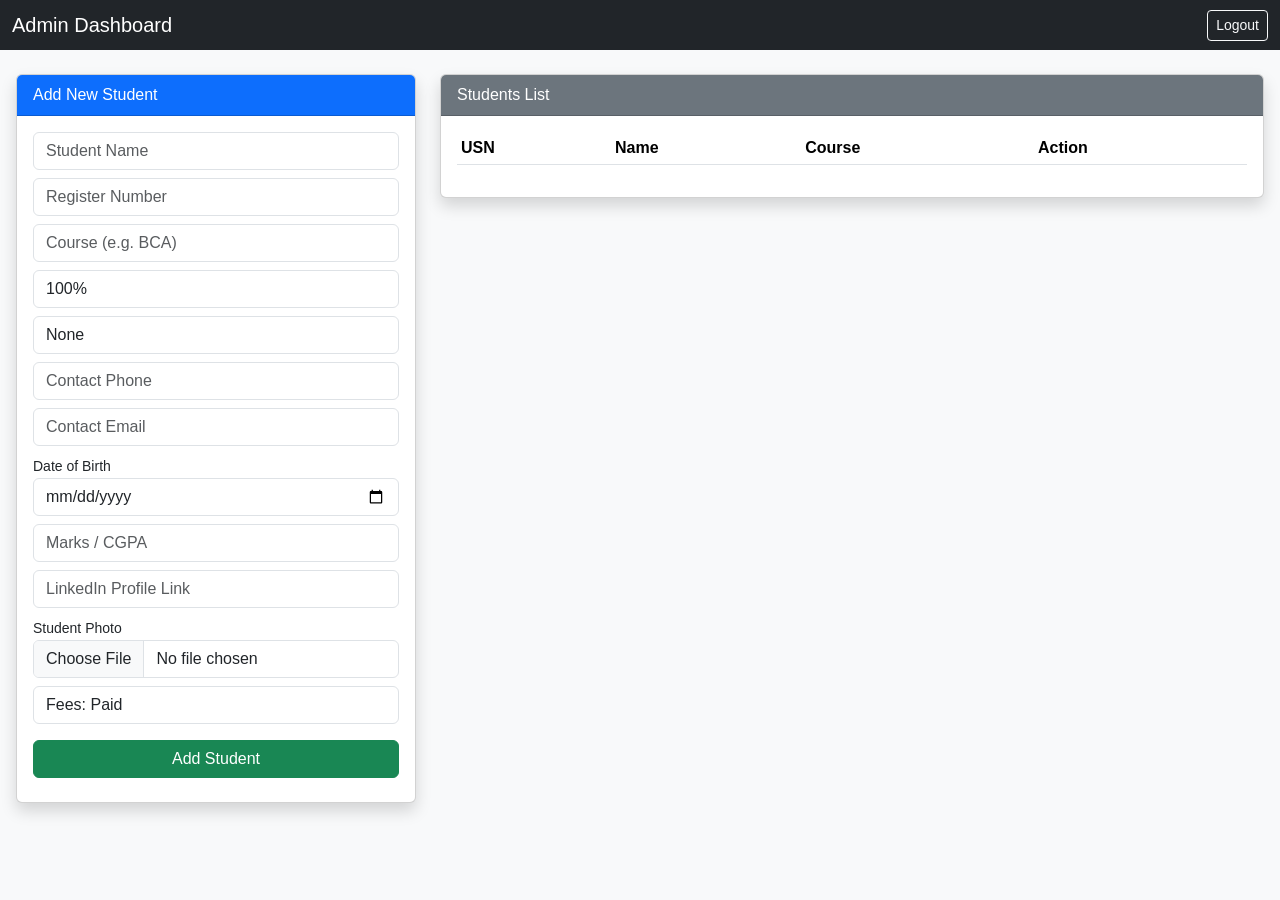
==== frontend/admin.html @ e3da2ddc "Initial commit: Smart Digital Card system with mobile-responsive frontend" ====
<!DOCTYPE html>
<html lang="en">

<head>
    <meta charset="UTF-8">
    <meta name="viewport" content="width=device-width, initial-scale=1.0">
    <title>Admin Dashboard - Smart Digital Card</title>
    <link href="https://cdn.jsdelivr.net/npm/bootstrap@5.3.0/dist/css/bootstrap.min.css" rel="stylesheet">
    <link rel="stylesheet" href="style.css">
</head>

<body class="bg-light">
    <nav class="navbar navbar-dark bg-dark mb-4">
        <div class="container-fluid">
            <span class="navbar-brand mb-0 h1">Admin Dashboard</span>
            <a href="index.html" class="btn btn-outline-light btn-sm">Logout</a>
        </div>
    </nav>
    <div class="container-fluid px-2 px-md-3">
        <div class="row">
            <div class="col-12 col-lg-4 mb-4">
                <div class="card shadow">
                    <div class="card-header bg-primary text-white">Add New Student</div>
                    <div class="card-body">
                        <form id="add-student-form">
                            <input type="hidden" id="form-mode" value="add">
                            <div class="mb-2"><input type="text" id="add-name" class="form-control"
                                    placeholder="Student Name" required></div>
                            <div class="mb-2"><input type="text" id="add-usn" class="form-control"
                                    placeholder="Register Number" required></div>
                            <div class="mb-2"><input type="text" id="add-course" class="form-control"
                                    placeholder="Course (e.g. BCA)" required></div>
                            <div class="mb-2"><input type="text" id="add-attendance" class="form-control"
                                    placeholder="Attendance (%)" value="100%"></div>

                            <div class="mb-2"><input type="text" id="add-library" class="form-control"
                                    placeholder="Library Books Accessed" value="None"></div>
                            <div class="mb-2"><input type="text" id="add-contact" class="form-control"
                                    placeholder="Contact Phone" required></div>
                            <div class="mb-2"><input type="email" id="add-email" class="form-control"
                                    placeholder="Contact Email" required></div>
                            <div class="mb-2"><label class="form-label mb-0 small">Date of Birth</label><input
                                    type="date" id="add-dob" class="form-control" required></div>
                            <div class="mb-2"><input type="text" id="add-marks" class="form-control"
                                    placeholder="Marks / CGPA" required></div>
                            <div class="mb-2"><input type="text" id="add-linkedin" class="form-control"
                                    placeholder="LinkedIn Profile Link" required></div>
                            <div class="mb-2"><label class="form-label mb-0 small">Student Photo</label><input
                                    type="file" id="add-photo" class="form-control" accept="image/*"></div>
                            <div class="mb-3">
                                <select id="add-fees" class="form-control">
                                    <option value="Paid">Fees: Paid</option>
                                    <option value="Pending">Fees: Pending</option>
                                </select>
                            </div>
                            <button type="submit" class="btn btn-success w-100">Add Student</button>
                        </form>
                        <div id="add-message" class="mt-2 text-center text-danger"></div>
                    </div>
                </div>
            </div>
            <div class="col-12 col-lg-8">
                <div class="card shadow">
                    <div class="card-header bg-secondary text-white">Students List</div>
                    <div class="card-body table-responsive">
                        <table class="table table-striped table-hover table-sm">
                            <thead>
                                <tr>
                                    <th>USN</th>
                                    <th>Name</th>
                                    <th>Course</th>
                                    <th>Action</th>
                                </tr>
                            </thead>
                            <tbody id="students-list">
                                <!-- Populated dynamically -->
                            </tbody>
                        </table>
                    </div>
                </div>
            </div>
        </div>
    </div>
    <script src="script.js"></script>
    <script>
        document.addEventListener("DOMContentLoaded", loadStudents);
    </script>
</body>

</html>
---- frontend/style.css ----
@keyframes pulse {
    0% { box-shadow: 0 0 0 0 rgba(25, 135, 84, 0.7); }
    70% { box-shadow: 0 0 0 10px rgba(25, 135, 84, 0); }
    100% { box-shadow: 0 0 0 0 rgba(25, 135, 84, 0); }
}

body {
    font-family: 'Segoe UI', Tahoma, Geneva, Verdana, sans-serif;
}

.id-card-container {
    width: 100%;
    max-width: 350px;
    margin: auto;
    padding: 10px;
}

@media (max-width: 600px) {
    .id-card-container {
        max-width: 100%;
    }
    
    .id-card-header {
        font-size: 1rem;
        padding: 12px 0;
    }
    
    .id-card-body {
        padding: 15px;
    }
    
    .id-card-details {
        font-size: 0.85rem;
        margin: 8px 15px;
    }
    
    .id-card-photo {
        width: 80px;
        height: 80px;
        font-size: 32px;
    }
    
    .qr-container img {
        max-width: 150px;
    }
}

.id-card {
    background: #ffffff;
    border-radius: 12px;
    box-shadow: 0 10px 30px rgba(0, 0, 0, 0.5);
    overflow: hidden;
    position: relative;
    padding-bottom: 20px;
}

.id-card-header {
    background: linear-gradient(135deg, #0d6efd, #0043a8);
    color: white;
    text-align: center;
    padding: 15px 0;
    font-weight: bold;
    font-size: 1.2rem;
    letter-spacing: 1px;
}

.id-card-body {
    text-align: center;
    padding: 20px;
}

.id-card-photo {
    width: 100px;
    height: 100px;
    background-color: #ddd;
    border-radius: 50%;
    margin: 0 auto 15px auto;
    border: 3px solid #0d6efd;
    display: flex;
    justify-content: center;
    align-items: center;
    font-size: 40px;
    color: #888;
}

.id-card-details {
    text-align: left;
    margin: 10px 20px;
    font-size: 0.95rem;
    line-height: 1.5;
}

.id-card-details span {
    font-weight: bold;
    color: #333;
}

.qr-container {
    text-align: center;
    margin-top: 15px;
}

.qr-container img {
    width: 100%;
    max-width: 180px;
    height: auto;
    border: 2px solid #ddd;
    border-radius: 8px;
    padding: 5px;
}

/* Mobile form improvements */
@media (max-width: 768px) {
    .form-control, .form-select, .btn {
        font-size: 16px;
    }
    
    .table-sm {
        font-size: 0.8rem;
    }
    
    .btn-sm {
        padding: 0.35rem 0.5rem;
        font-size: 0.75rem;
    }
    
    .navbar-brand {
        font-size: 1rem;
    }
    
    .card {
        margin-bottom: 15px;
    }
    
    .navbar {
        padding: 0.5rem 0;
    }
}
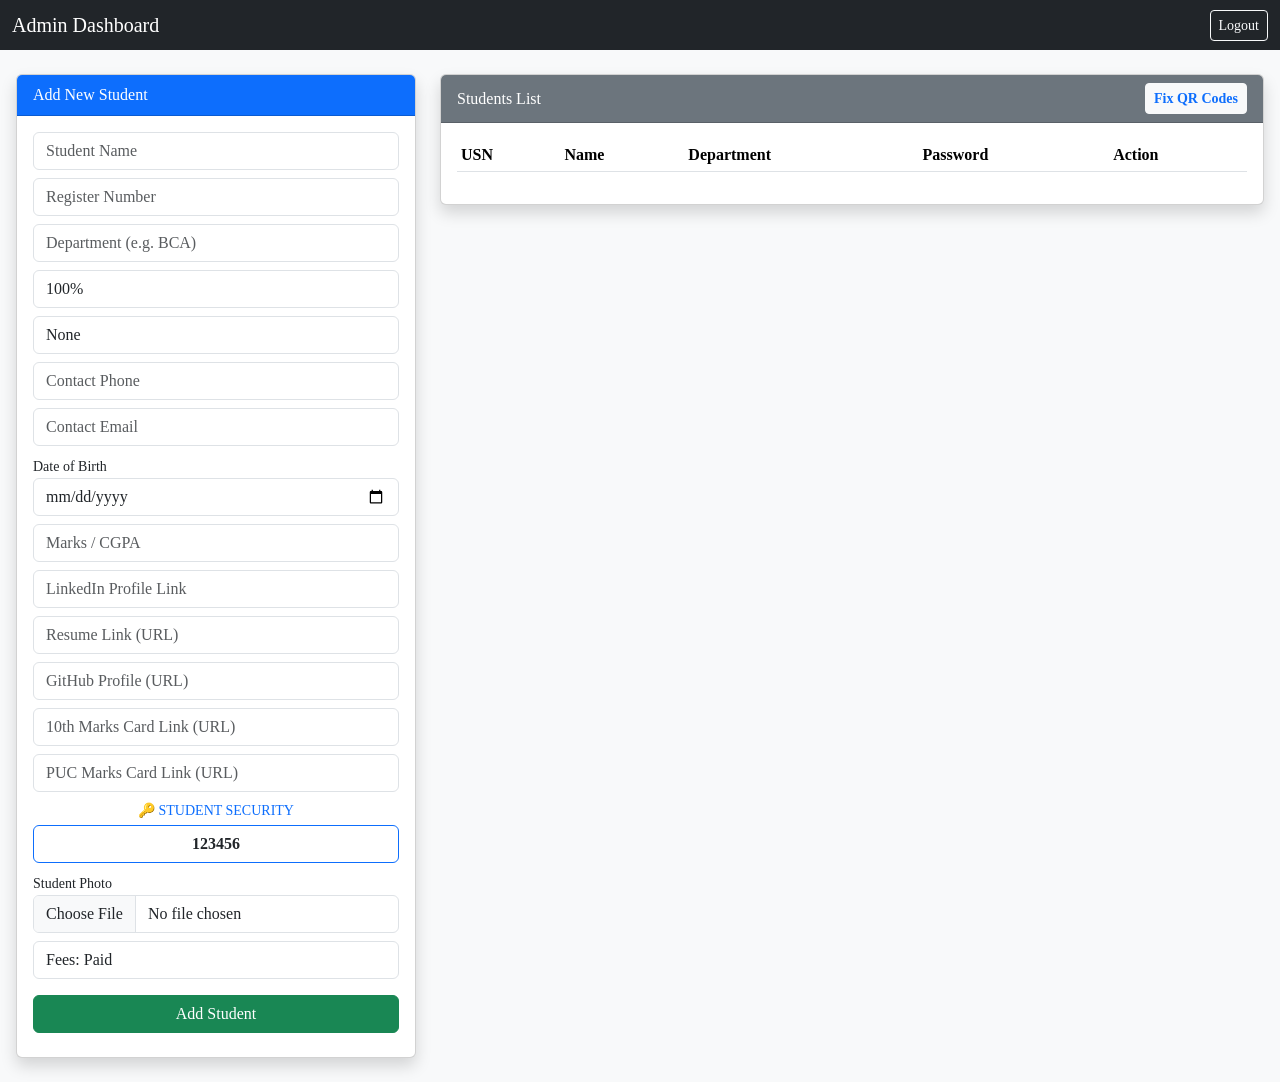
==== commit 80bcfd6d: "Integrated Social and Academic profiles, added QR code security features, and updated typography to " ====
--- a/frontend/admin.html
+++ b/frontend/admin.html
@@ -29,7 +29,7 @@
                             <div class="mb-2"><input type="text" id="add-usn" class="form-control"
                                     placeholder="Register Number" required></div>
                             <div class="mb-2"><input type="text" id="add-course" class="form-control"
-                                    placeholder="Course (e.g. BCA)" required></div>
+                                    placeholder="Department (e.g. BCA)" required></div>
                             <div class="mb-2"><input type="text" id="add-attendance" class="form-control"
                                     placeholder="Attendance (%)" value="100%"></div>
 
@@ -44,9 +44,22 @@
                             <div class="mb-2"><input type="text" id="add-marks" class="form-control"
                                     placeholder="Marks / CGPA" required></div>
                             <div class="mb-2"><input type="text" id="add-linkedin" class="form-control"
-                                    placeholder="LinkedIn Profile Link" required></div>
+                                     placeholder="LinkedIn Profile Link" required></div>
+                            <div class="mb-2"><input type="text" id="add-resume" class="form-control"
+                                    placeholder="Resume Link (URL)"></div>
+                            <div class="mb-2"><input type="text" id="add-github" class="form-control"
+                                    placeholder="GitHub Profile (URL)"></div>
+                            <div class="mb-2"><input type="text" id="add-marks-10th" class="form-control"
+                                    placeholder="10th Marks Card Link (URL)"></div>
+                            <div class="mb-2"><input type="text" id="add-marks-puc" class="form-control"
+                                    placeholder="PUC Marks Card Link (URL)"></div>
+
+                            <div class="mb-2 text-center">
+                                <small class="text-primary d-block mb-1">🔑 STUDENT SECURITY</small>
+                                <input type="text" id="add-password" class="form-control text-center fw-bold border-primary" placeholder="Set Password" value="123456">
+                            </div>
                             <div class="mb-2"><label class="form-label mb-0 small">Student Photo</label><input
-                                    type="file" id="add-photo" class="form-control" accept="image/*"></div>
+                                     type="file" id="add-photo" class="form-control" accept="image/*"></div>
                             <div class="mb-3">
                                 <select id="add-fees" class="form-control">
                                     <option value="Paid">Fees: Paid</option>
@@ -61,14 +74,18 @@
             </div>
             <div class="col-12 col-lg-8">
                 <div class="card shadow">
-                    <div class="card-header bg-secondary text-white">Students List</div>
+                    <div class="card-header bg-secondary text-white d-flex justify-content-between align-items-center">
+                        <span>Students List</span>
+                        <button id="refresh-qrs-btn" class="btn btn-sm btn-light text-primary fw-bold" title="Click this if QR codes don't work">Fix QR Codes</button>
+                    </div>
                     <div class="card-body table-responsive">
                         <table class="table table-striped table-hover table-sm">
                             <thead>
                                 <tr>
                                     <th>USN</th>
                                     <th>Name</th>
-                                    <th>Course</th>
+                                    <th>Department</th>
+                                    <th>Password</th>
                                     <th>Action</th>
                                 </tr>
                             </thead>
--- a/frontend/style.css
+++ b/frontend/style.css
@@ -5,7 +5,8 @@
 }
 
 body {
-    font-family: 'Segoe UI', Tahoma, Geneva, Verdana, sans-serif;
+    font-family: 'Times New Roman', Times, serif;
+    background-color: #f8f9fa;
 }
 
 .id-card-container {
@@ -58,10 +59,11 @@
     background: linear-gradient(135deg, #0d6efd, #0043a8);
     color: white;
     text-align: center;
-    padding: 15px 0;
+    padding: 15px 10px;
     font-weight: bold;
-    font-size: 1.2rem;
-    letter-spacing: 1px;
+    font-size: 1rem;
+    letter-spacing: 0.5px;
+    line-height: 1.2;
 }
 
 .id-card-body {
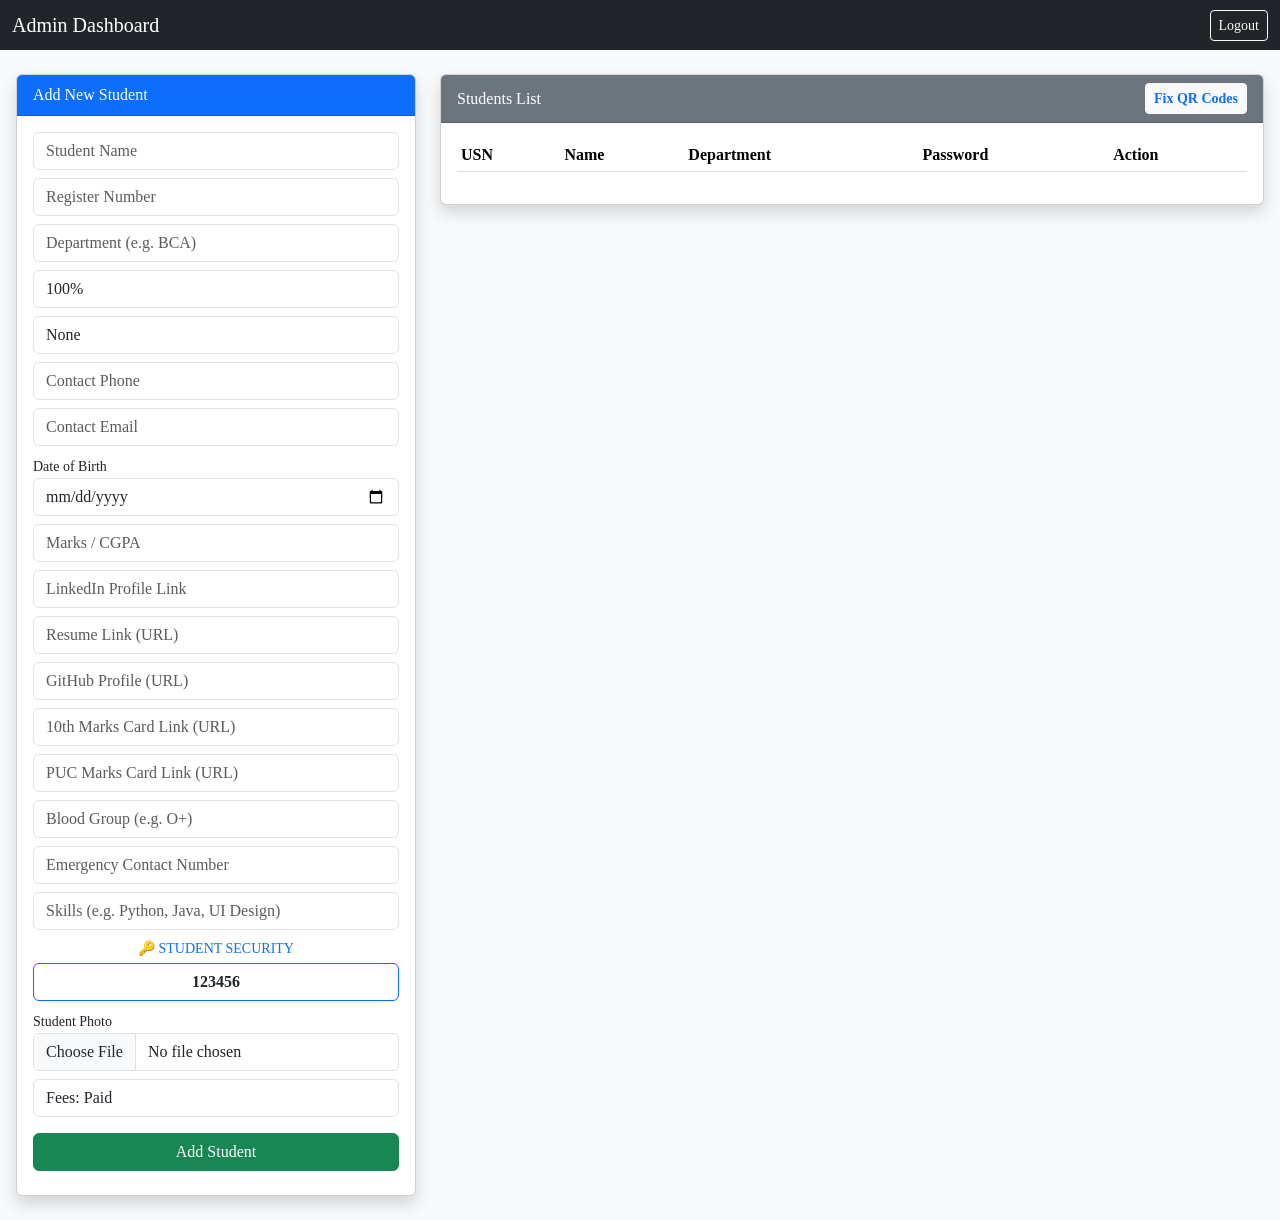
==== commit 636f41be: "Final project polish: Added marks verification UI and cloud deployment configuration" ====
--- a/frontend/admin.html
+++ b/frontend/admin.html
@@ -36,15 +36,15 @@
                             <div class="mb-2"><input type="text" id="add-library" class="form-control"
                                     placeholder="Library Books Accessed" value="None"></div>
                             <div class="mb-2"><input type="text" id="add-contact" class="form-control"
-                                    placeholder="Contact Phone" required></div>
+                                    placeholder="Contact Phone"></div>
                             <div class="mb-2"><input type="email" id="add-email" class="form-control"
-                                    placeholder="Contact Email" required></div>
+                                    placeholder="Contact Email"></div>
                             <div class="mb-2"><label class="form-label mb-0 small">Date of Birth</label><input
-                                    type="date" id="add-dob" class="form-control" required></div>
+                                    type="date" id="add-dob" class="form-control"></div>
                             <div class="mb-2"><input type="text" id="add-marks" class="form-control"
-                                    placeholder="Marks / CGPA" required></div>
+                                    placeholder="Marks / CGPA"></div>
                             <div class="mb-2"><input type="text" id="add-linkedin" class="form-control"
-                                     placeholder="LinkedIn Profile Link" required></div>
+                                    placeholder="LinkedIn Profile Link"></div>
                             <div class="mb-2"><input type="text" id="add-resume" class="form-control"
                                     placeholder="Resume Link (URL)"></div>
                             <div class="mb-2"><input type="text" id="add-github" class="form-control"
@@ -53,13 +53,21 @@
                                     placeholder="10th Marks Card Link (URL)"></div>
                             <div class="mb-2"><input type="text" id="add-marks-puc" class="form-control"
                                     placeholder="PUC Marks Card Link (URL)"></div>
+                            <div class="mb-2"><input type="text" id="add-blood-group" class="form-control"
+                                    placeholder="Blood Group (e.g. O+)"></div>
+                            <div class="mb-2"><input type="text" id="add-emergency-contact" class="form-control"
+                                    placeholder="Emergency Contact Number"></div>
+                            <div class="mb-2"><input type="text" id="add-skills" class="form-control"
+                                    placeholder="Skills (e.g. Python, Java, UI Design)"></div>
 
                             <div class="mb-2 text-center">
                                 <small class="text-primary d-block mb-1">🔑 STUDENT SECURITY</small>
-                                <input type="text" id="add-password" class="form-control text-center fw-bold border-primary" placeholder="Set Password" value="123456">
+                                <input type="text" id="add-password"
+                                    class="form-control text-center fw-bold border-primary" placeholder="Set Password"
+                                    value="123456">
                             </div>
                             <div class="mb-2"><label class="form-label mb-0 small">Student Photo</label><input
-                                     type="file" id="add-photo" class="form-control" accept="image/*"></div>
+                                    type="file" id="add-photo" class="form-control" accept="image/*"></div>
                             <div class="mb-3">
                                 <select id="add-fees" class="form-control">
                                     <option value="Paid">Fees: Paid</option>
@@ -76,7 +84,8 @@
                 <div class="card shadow">
                     <div class="card-header bg-secondary text-white d-flex justify-content-between align-items-center">
                         <span>Students List</span>
-                        <button id="refresh-qrs-btn" class="btn btn-sm btn-light text-primary fw-bold" title="Click this if QR codes don't work">Fix QR Codes</button>
+                        <button id="refresh-qrs-btn" class="btn btn-sm btn-light text-primary fw-bold"
+                            title="Click this if QR codes don't work">Fix QR Codes</button>
                     </div>
                     <div class="card-body table-responsive">
                         <table class="table table-striped table-hover table-sm">
@@ -99,9 +108,6 @@
         </div>
     </div>
     <script src="script.js"></script>
-    <script>
-        document.addEventListener("DOMContentLoaded", loadStudents);
-    </script>
 </body>
 
 </html>
--- a/frontend/style.css
+++ b/frontend/style.css
@@ -1,7 +1,15 @@
 @keyframes pulse {
-    0% { box-shadow: 0 0 0 0 rgba(25, 135, 84, 0.7); }
-    70% { box-shadow: 0 0 0 10px rgba(25, 135, 84, 0); }
-    100% { box-shadow: 0 0 0 0 rgba(25, 135, 84, 0); }
+    0% {
+        box-shadow: 0 0 0 0 rgba(25, 135, 84, 0.7);
+    }
+
+    70% {
+        box-shadow: 0 0 0 10px rgba(25, 135, 84, 0);
+    }
+
+    100% {
+        box-shadow: 0 0 0 0 rgba(25, 135, 84, 0);
+    }
 }
 
 body {
@@ -20,27 +28,27 @@
     .id-card-container {
         max-width: 100%;
     }
-    
+
     .id-card-header {
         font-size: 1rem;
         padding: 12px 0;
     }
-    
+
     .id-card-body {
         padding: 15px;
     }
-    
+
     .id-card-details {
         font-size: 0.85rem;
         margin: 8px 15px;
     }
-    
+
     .id-card-photo {
         width: 80px;
         height: 80px;
         font-size: 32px;
     }
-    
+
     .qr-container img {
         max-width: 150px;
     }
@@ -113,28 +121,915 @@
 
 /* Mobile form improvements */
 @media (max-width: 768px) {
-    .form-control, .form-select, .btn {
+
+    .form-control,
+    .form-select,
+    .btn {
         font-size: 16px;
     }
-    
+
     .table-sm {
         font-size: 0.8rem;
     }
-    
+
     .btn-sm {
         padding: 0.35rem 0.5rem;
         font-size: 0.75rem;
     }
-    
+
     .navbar-brand {
         font-size: 1rem;
     }
-    
+
     .card {
         margin-bottom: 15px;
     }
-    
+
     .navbar {
         padding: 0.5rem 0;
     }
+}
+
+/* --- FUTURISTIC ANTI-GRAVITY REDESIGN --- */
+
+:root {
+    --space-bg: #050818;
+    --electric-cyan: #00f5ff;
+    --deep-indigo: #2a0a5e;
+    --midnight-violet: #1a0633;
+    --glass-bg: rgba(255, 255, 255, 0.05);
+    --glass-border: rgba(255, 255, 255, 0.1);
+}
+
+.login-page {
+    margin: 0;
+    padding: 0;
+    overflow: hidden;
+    background-color: var(--space-bg);
+    color: #fff;
+    min-height: 100vh;
+}
+
+/* Space Background & Nebula */
+.space-background {
+    position: fixed;
+    top: 0;
+    left: 0;
+    width: 100%;
+    height: 100%;
+    z-index: -2;
+    background-color: var(--space-bg);
+    overflow: hidden;
+}
+
+.nebula-1 {
+    position: absolute;
+    width: 150%;
+    height: 150%;
+    top: -25%;
+    left: -25%;
+    background: radial-gradient(circle at 20% 30%, var(--deep-indigo) 0%, transparent 50%);
+    filter: blur(80px);
+    opacity: 0.6;
+    animation: nebulaMove 20s infinite alternate ease-in-out;
+}
+
+.nebula-2 {
+    position: absolute;
+    width: 150%;
+    height: 150%;
+    bottom: -25%;
+    right: -25%;
+    background: radial-gradient(circle at 80% 70%, var(--midnight-violet) 0%, transparent 50%);
+    filter: blur(80px);
+    opacity: 0.6;
+    animation: nebulaMove 25s infinite alternate-reverse ease-in-out;
+}
+
+@keyframes nebulaMove {
+    0% {
+        transform: translate(0, 0) rotate(0deg);
+    }
+
+    100% {
+        transform: translate(50px, 50px) rotate(5deg);
+    }
+}
+
+
+.stars {
+    position: absolute;
+    top: 0;
+    left: 0;
+    width: 100%;
+    height: 100%;
+    background-image:
+        radial-gradient(1px 1px at 10% 20%, #fff, transparent),
+        radial-gradient(1.5px 1.5px at 20% 50%, #fff, transparent),
+        radial-gradient(1px 1px at 60% 80%, #fff, transparent),
+        radial-gradient(2px 2px at 40% 10%, #fff, transparent),
+        radial-gradient(1.5px 1.5px at 90% 40%, #fff, transparent);
+    background-size: 300px 300px;
+    opacity: 0.4;
+    animation: starsDrift 100s linear infinite;
+}
+
+@keyframes starsDrift {
+    from {
+        background-position: 0 0;
+    }
+
+    to {
+        background-position: 300px 600px;
+    }
+}
+
+/* Holographic Card */
+.holographic-card {
+    background: var(--glass-bg);
+    backdrop-filter: blur(15px);
+    -webkit-backdrop-filter: blur(15px);
+    border: 1px solid var(--glass-border);
+    border-radius: 20px;
+    width: 100%;
+    max-width: 450px;
+    position: relative;
+    box-shadow: 0 0 30px rgba(0, 245, 255, 0.15);
+    animation: float 6s ease-in-out infinite;
+    z-index: 10;
+}
+
+@keyframes float {
+
+    0%,
+    100% {
+        transform: translateY(0);
+    }
+
+    50% {
+        transform: translateY(-20px);
+    }
+}
+
+/* Scanlines Animation */
+.scanlines {
+    position: fixed;
+    top: 0;
+    left: 0;
+    width: 100%;
+    height: 100%;
+    background: linear-gradient(to bottom,
+            rgba(18, 16, 16, 0) 50%,
+            rgba(0, 0, 0, 0.1) 50%);
+    background-size: 100% 4px;
+    z-index: 5;
+    pointer-events: none;
+    opacity: 0.3;
+}
+
+/* Typography */
+.title {
+    font-family: 'Orbitron', sans-serif;
+    font-weight: 700;
+    letter-spacing: 4px;
+    color: var(--electric-cyan);
+    text-shadow: 0 0 10px rgba(0, 245, 255, 0.5);
+    animation: glitch 3s infinite steps(2);
+}
+
+@keyframes glitch {
+
+    0%,
+    100% {
+        transform: translate(0);
+        text-shadow: 0 0 10px var(--electric-cyan);
+    }
+
+    92% {
+        transform: translate(1px, -1px);
+        text-shadow: -1px 0 red, 1px 0 blue;
+    }
+
+    94% {
+        transform: translate(-1px, 1px);
+        text-shadow: 1px 0 red, -1px 0 blue;
+    }
+
+    96% {
+        transform: translate(0);
+    }
+}
+
+.input-label {
+    display: block;
+    font-family: 'Space Mono', monospace;
+    font-size: 0.75rem;
+    color: #aaa;
+    text-align: left;
+    margin-bottom: 5px;
+    letter-spacing: 1px;
+}
+
+/* Futuristic Inputs */
+.futuristic-input {
+    width: 100%;
+    background: rgba(0, 0, 0, 0.3);
+    border: none;
+    border-bottom: 1px solid var(--glass-border);
+    padding: 12px 15px;
+    color: white;
+    font-family: 'Space Mono', monospace;
+    transition: all 0.3s ease;
+    border-radius: 4px 4px 0 0;
+}
+
+.futuristic-input:focus {
+    outline: none;
+    background: rgba(0, 245, 255, 0.05);
+    border-bottom: 2px solid var(--electric-cyan);
+    box-shadow: 0 5px 15px rgba(0, 245, 255, 0.1);
+}
+
+.futuristic-input::placeholder {
+    color: rgba(255, 255, 255, 0.3);
+    transition: opacity 0.3s ease;
+}
+
+.futuristic-input:focus::placeholder {
+    opacity: 0.5;
+}
+
+/* Primary Button */
+.btn-view-id {
+    background: transparent;
+    border: none;
+    position: relative;
+    padding: 15px;
+    border-radius: 50px;
+    cursor: pointer;
+    overflow: hidden;
+    transition: transform 0.2s ease;
+}
+
+.btn-view-id:active {
+    transform: scale(0.98);
+}
+
+.btn-text {
+    position: relative;
+    z-index: 2;
+    font-family: 'Orbitron', sans-serif;
+    font-weight: 700;
+    color: white;
+    letter-spacing: 2px;
+}
+
+.btn-view-id::before {
+    content: '';
+    position: absolute;
+    top: 0;
+    left: -100%;
+    width: 300%;
+    height: 100%;
+    background: linear-gradient(90deg,
+            var(--deep-indigo),
+            var(--electric-cyan),
+            var(--midnight-violet),
+            var(--deep-indigo));
+    transition: 0.5s;
+    z-index: 1;
+}
+
+.btn-view-id:hover::before {
+    left: 0;
+    animation: shimmer 2s infinite linear;
+}
+
+@keyframes shimmer {
+    0% {
+        transform: translateX(0);
+    }
+
+    100% {
+        transform: translateX(-50%);
+    }
+}
+
+.btn-view-id::after {
+    content: '';
+    position: absolute;
+    inset: 3px;
+    background: #0a0a2a;
+    border-radius: 50px;
+    z-index: 1;
+}
+
+.btn-view-id:hover .btn-text {
+    color: var(--electric-cyan);
+    text-shadow: 0 0 10px var(--electric-cyan);
+}
+
+/* Admin Button */
+.btn-admin-login {
+    display: inline-block;
+    padding: 12px;
+    font-family: 'Space Mono', monospace;
+    font-size: 0.8rem;
+    color: #aaa;
+    text-decoration: none;
+    border: 1px dashed var(--glass-border);
+    transition: all 0.3s ease;
+    border-radius: 8px;
+    background: transparent;
+}
+
+.btn-admin-login:hover {
+    color: white;
+    border-color: var(--electric-cyan);
+    box-shadow: 0 0 15px rgba(0, 245, 255, 0.2);
+    background: rgba(0, 245, 255, 0.05);
+}
+
+.divider {
+    height: 1px;
+    background: linear-gradient(90deg, transparent, var(--glass-border), transparent);
+}
+
+/* Adjustments for Mobile */
+@media (max-width: 500px) {
+    .holographic-card {
+        padding: 30px 20px !important;
+        max-width: 90%;
+    }
+
+    .title {
+        font-size: 1.5rem;
+    }
+}
+
+/* --- PREMIUM HOLOGRAPHIC ID CARD REDESIGN --- */
+
+/* --- FIXED ANTI-GRAVITY LAYOUT --- */
+
+.id-page-extreme {
+    background-color: #020818 !important;
+    overflow: hidden !important;
+    height: 100vh;
+    display: flex;
+    justify-content: center;
+    align-items: center;
+}
+
+.assembly-wrapper {
+    position: relative;
+    width: 100%;
+    max-width: 400px;
+    height: 90vh;
+    /* Allow some room for buttons below */
+    display: flex;
+    flex-direction: column;
+    align-items: center;
+    justify-content: center;
+}
+
+.anti-gravity-card {
+    width: 350px;
+    max-height: 80vh;
+    /* Enforce height limit */
+    background: var(--glass-card);
+    backdrop-filter: blur(25px);
+    -webkit-backdrop-filter: blur(25px);
+    border: 1px solid rgba(0, 245, 255, 0.3);
+    border-radius: 25px;
+    position: relative;
+    box-shadow: 0 0 50px rgba(0, 245, 255, 0.1);
+    display: flex;
+    flex-direction: column;
+    animation: bob 4s ease-in-out infinite;
+    transform-style: preserve-3d;
+    overflow: hidden;
+    /* CRITICAL: No overflow */
+    padding: 0;
+}
+
+.card-content-extreme {
+    height: 100%;
+    display: flex;
+    flex-direction: column;
+    justify-content: space-between;
+    /* Spread elements vertically */
+    padding: 20px;
+    opacity: 0;
+    transition: opacity 1s ease-in 0.5s;
+}
+
+.assembled .card-content-extreme {
+    opacity: 1;
+}
+
+/* Header Strip Fix */
+.header-strip {
+    text-align: center;
+    border-bottom: 2px solid #ffd700;
+    padding-bottom: 10px;
+    margin-bottom: 15px;
+}
+
+.college-name-small {
+    font-family: 'Orbitron', sans-serif;
+    font-size: 0.75rem;
+    color: var(--electric-cyan);
+    letter-spacing: 2px;
+    margin: 0;
+}
+
+/* Photo Fix */
+.hex-dual-container {
+    position: relative;
+    width: 130px;
+    height: 130px;
+    margin: 10px auto;
+}
+
+.hex-portrait-fixed {
+    width: 100%;
+    height: 100%;
+    clip-path: polygon(50% 0%, 100% 25%, 100% 75%, 50% 100%, 0% 75%, 0% 25%);
+    background-color: #1a1a1a;
+    border: 2px solid var(--electric-cyan);
+    display: flex;
+    justify-content: center;
+    align-items: center;
+    overflow: hidden;
+}
+
+.hex-portrait-fixed img {
+    width: 100%;
+    height: 100%;
+    object-fit: cover;
+}
+
+.fallback-avatar {
+    font-size: 60px;
+    color: var(--electric-cyan);
+    filter: drop-shadow(0 0 10px var(--electric-cyan));
+}
+
+/* Info Chips Stacking */
+.data-chips-container {
+    display: flex;
+    flex-direction: column;
+    gap: 8px;
+    margin: 15px 0;
+}
+
+.data-chip-extreme {
+    background: rgba(0, 0, 0, 0.5);
+    border-left: 3px solid var(--electric-cyan);
+    padding: 6px 15px;
+    border-radius: 8px;
+}
+
+.chip-label {
+    font-size: 0.55rem;
+    color: #66ccff;
+}
+
+.chip-value {
+    font-size: 0.8rem;
+    font-family: 'Space Mono', monospace;
+    color: white;
+}
+
+/* QR Code Restricted Area */
+.qr-restricted-section {
+    margin-top: auto;
+    /* Push to bottom */
+    text-align: center;
+    padding: 15px;
+    background: rgba(0, 245, 255, 0.05);
+    border-top: 1px solid rgba(0, 245, 255, 0.1);
+}
+
+.reticle-frame-small {
+    position: relative;
+    width: 110px;
+    height: 110px;
+    margin: 0 auto;
+    padding: 5px;
+    border: 1px solid rgba(0, 245, 255, 0.2);
+}
+
+.qr-img-fixed {
+    width: 100%;
+    height: 100%;
+    background: white;
+    padding: 5px;
+    border-radius: 4px;
+}
+
+.scan-text-blink {
+    font-family: 'Space Mono', monospace;
+    font-size: 0.55rem;
+    color: var(--electric-cyan);
+    margin-top: 5px;
+    animation: blink 1.5s infinite;
+}
+
+/* Action Buttons Flexbox */
+.floating-actions-fixed {
+    display: flex;
+    gap: 16px;
+    margin-top: 20px;
+    z-index: 10;
+}
+
+/* Name and Shimmer */
+.name-shimmer-fixed {
+    font-family: 'Orbitron', sans-serif;
+    font-size: 1.4rem;
+    font-weight: 700;
+    color: white;
+    text-shadow: 0 0 10px rgba(0, 245, 255, 0.3);
+    margin-bottom: 2px;
+}
+
+.verified-pill {
+    display: inline-block;
+    background: rgba(0, 255, 128, 0.1);
+    color: #00ff80;
+    padding: 2px 10px;
+    border-radius: 50px;
+    font-size: 0.6rem;
+    border: 1px solid rgba(0, 255, 128, 0.3);
+    animation: pulse-soft 2s infinite;
+}
+
+/* --- ADVANCED DETAILS STYLING --- */
+
+.scrollable-info-zone {
+    flex: 1;
+    overflow-y: auto;
+    margin: 10px 0;
+    padding-right: 5px;
+}
+
+.scrollable-info-zone::-webkit-scrollbar {
+    width: 3px;
+}
+
+.scrollable-info-zone::-webkit-scrollbar-thumb {
+    background: var(--electric-cyan);
+    border-radius: 10px;
+}
+
+.advanced-details-panel {
+    background: rgba(0, 245, 255, 0.03);
+    border: 1px solid rgba(0, 245, 255, 0.1);
+    border-radius: 12px;
+    padding: 10px;
+    margin-top: 10px;
+}
+
+.detail-divider {
+    display: flex;
+    align-items: center;
+    margin-bottom: 10px;
+}
+
+.detail-divider span {
+    font-family: 'Orbitron', sans-serif;
+    font-size: 0.6rem;
+    color: var(--electric-cyan);
+    letter-spacing: 2px;
+    background: rgba(0, 245, 255, 0.1);
+    padding: 2px 8px;
+    border-radius: 4px;
+}
+
+.detail-sub-section {
+    margin-bottom: 12px;
+}
+
+.detail-title {
+    font-family: 'Space Mono', monospace;
+    font-size: 0.5rem;
+    color: #888;
+    margin-bottom: 5px;
+    text-transform: uppercase;
+    letter-spacing: 1px;
+}
+
+.intel-link {
+    display: inline-block;
+    color: var(--electric-cyan);
+    text-decoration: none;
+    font-family: 'Orbitron', sans-serif;
+    font-size: 0.6rem;
+    border: 1px solid rgba(0, 245, 255, 0.3);
+    padding: 3px 8px;
+    border-radius: 4px;
+    margin-right: 5px;
+    margin-bottom: 5px;
+    transition: all 0.2s ease;
+}
+
+.intel-link:hover {
+    background: var(--electric-cyan);
+    color: #000;
+    box-shadow: 0 0 10px var(--electric-cyan);
+}
+
+.marks-flex {
+    display: flex;
+    gap: 5px;
+    flex-wrap: wrap;
+}
+
+.mark-pill {
+    background: rgba(255, 255, 255, 0.05);
+    padding: 3px 8px;
+    border-radius: 4px;
+    display: flex;
+    flex-direction: column;
+    align-items: center;
+    border: 1px solid rgba(255, 255, 255, 0.1);
+    position: relative; /* Fixed: Added relative positioning for the badge */
+    min-width: 60px;
+}
+
+.govt-verify-badge {
+    position: absolute;
+    top: -6px;
+    right: -6px;
+    background: #00ff80;
+    color: #000;
+    width: 16px;
+    height: 16px;
+    border-radius: 50%;
+    font-size: 11px;
+    font-weight: 900;
+    display: flex;
+    justify-content: center;
+    align-items: center;
+    box-shadow: 0 0 10px #00ff80;
+    border: 1px solid white;
+    z-index: 5;
+    animation: pulse-green 2s infinite;
+}
+
+@keyframes pulse-green {
+    0% { transform: scale(1); box-shadow: 0 0 0 0 rgba(0, 255, 128, 0.7); }
+    70% { transform: scale(1.1); box-shadow: 0 0 0 6px rgba(0, 255, 128, 0); }
+    100% { transform: scale(1); box-shadow: 0 0 0 0 rgba(0, 255, 128, 0); }
+}
+
+.mark-pill small {
+    font-size: 0.45rem;
+    color: #66ccff;
+}
+
+.mark-pill span {
+    font-family: 'Space Mono', monospace;
+    font-size: 0.7rem;
+    color: white;
+}
+
+.contact-text {
+    font-family: 'Space Mono', monospace;
+    font-size: 0.7rem;
+    color: #ccc;
+    margin-bottom: 2px;
+}
+
+/* --- UNIQUE SMART FEATURES: SOS MODE & SKILL HEX --- */
+
+/* SOS Mode Trigger */
+.sos-trigger {
+    position: fixed;
+    bottom: 25px;
+    right: 25px;
+    width: 60px;
+    height: 60px;
+    background: radial-gradient(circle, #ff0000, #990000);
+    border-radius: 50%;
+    display: flex;
+    justify-content: center;
+    align-items: center;
+    color: white;
+    font-weight: 900;
+    font-family: 'Orbitron', sans-serif;
+    box-shadow: 0 0 20px rgba(255, 0, 0, 0.5);
+    cursor: pointer;
+    z-index: 1000;
+    animation: sos-pulse 1.5s infinite;
+    border: 2px solid rgba(255, 255, 255, 0.3);
+}
+
+@keyframes sos-pulse {
+    0% {
+        transform: scale(1);
+        box-shadow: 0 0 0 0 rgba(255, 0, 0, 0.7);
+    }
+
+    70% {
+        transform: scale(1.1);
+        box-shadow: 0 0 0 15px rgba(255, 0, 0, 0);
+    }
+
+    100% {
+        transform: scale(1);
+        box-shadow: 0 0 0 0 rgba(255, 0, 0, 0);
+    }
+}
+
+/* SOS Overlay */
+.sos-overlay {
+    position: fixed;
+    top: 0;
+    left: 0;
+    width: 100%;
+    height: 100%;
+    background: linear-gradient(135deg, #7a0000 0%, #300000 100%);
+    z-index: 9999;
+    padding: 40px 20px;
+    display: none;
+    /* Controlled by JS */
+    flex-direction: column;
+    align-items: center;
+    color: white;
+    text-align: center;
+}
+
+body.sos-active .sos-overlay {
+    display: flex;
+}
+
+.sos-title {
+    font-size: 2.5rem;
+    font-family: 'Orbitron', sans-serif;
+    color: #fff;
+    text-shadow: 0 0 10px #ff0000;
+    margin-bottom: 30px;
+    letter-spacing: 5px;
+    animation: blink 0.5s infinite alternate;
+}
+
+.sos-card {
+    background: white;
+    color: black;
+    border-radius: 20px;
+    width: 100%;
+    max-width: 350px;
+    padding: 30px;
+    box-shadow: 0 0 40px rgba(0, 0, 0, 0.5);
+}
+
+.sos-data-row {
+    margin-bottom: 20px;
+    border-bottom: 1px solid #eee;
+    padding-bottom: 10px;
+}
+
+.sos-label {
+    font-size: 0.8rem;
+    font-weight: bold;
+    color: #666;
+    text-transform: uppercase;
+}
+
+.sos-value {
+    font-size: 1.5rem;
+    font-weight: 800;
+    color: #ff0000;
+}
+
+.btn-emergency-call {
+    background: #ff0000;
+    color: white;
+    border: none;
+    padding: 15px 30px;
+    border-radius: 10px;
+    font-weight: bold;
+    width: 100%;
+    margin-top: 20px;
+    font-size: 1.2rem;
+    text-decoration: none;
+    display: block;
+    text-align: center;
+}
+
+.btn-sos-exit {
+    background: transparent;
+    border: 1px solid white;
+    color: white;
+    padding: 10px 20px;
+    border-radius: 5px;
+    margin-top: 40px;
+    cursor: pointer;
+}
+
+/* Skill Hex Grid */
+.skills-hex-container {
+    display: flex;
+    flex-wrap: wrap;
+    justify-content: center;
+    gap: 15px;
+    margin: 20px 0;
+    padding: 10px;
+}
+
+.skill-hex {
+    position: relative;
+    width: 60px;
+    height: 60px;
+    background: rgba(0, 245, 255, 0.1);
+    clip-path: polygon(50% 0%, 100% 25%, 100% 75%, 50% 100%, 0% 75%, 0% 25%);
+    display: flex;
+    justify-content: center;
+    align-items: center;
+    border: 1px solid rgba(0, 245, 255, 0.4);
+    transition: all 0.3s cubic-bezier(0.175, 0.885, 0.32, 1.275);
+    cursor: pointer;
+}
+
+.skill-hex:hover {
+    background: var(--electric-cyan);
+    transform: scale(1.15) rotate(5deg);
+    box-shadow: 0 0 15px var(--electric-cyan);
+    z-index: 5;
+}
+
+.skill-hex:hover .skill-text {
+    color: black;
+    text-shadow: none;
+}
+
+.skill-text {
+    font-size: 0.5rem;
+    font-family: 'Orbitron', sans-serif;
+    color: var(--electric-cyan);
+    text-align: center;
+    font-weight: 700;
+    text-shadow: 0 0 5px rgba(0, 245, 255, 0.5);
+    line-height: 1;
+    padding: 2px;
+}
+
+/* Enhanced Ring around photo */
+.hex-dual-container .ring-outer {
+    position: absolute;
+    inset: -8px;
+    border: 2px solid transparent;
+    border-top: 2px solid var(--electric-cyan);
+    border-bottom: 2px solid var(--electric-cyan);
+    border-radius: 50%;
+    animation: spin-card 4s linear infinite;
+    z-index: -1;
+}
+
+.hex-dual-container .ring-inner {
+    position: absolute;
+    inset: -14px;
+    border: 1px dashed rgba(0, 245, 255, 0.3);
+    border-radius: 50%;
+    animation: spin-card-reverse 10s linear infinite;
+    z-index: -2;
+}
+
+@keyframes spin-card {
+    to {
+        transform: rotate(360deg);
+    }
+}
+
+@keyframes spin-card-reverse {
+    to {
+        transform: rotate(-360deg);
+    }
+}
+
+@keyframes blink {
+    from {
+        opacity: 1;
+    }
+
+    to {
+        opacity: 0.6;
+    }
+}
+
+@media print {
+
+    .sos-trigger,
+    .floating-actions-fixed,
+    .aurora-container,
+    .grid-mesh,
+    .scanlines {
+        display: none !important;
+    }
+
+    body {
+        background: white !important;
+    }
 }
